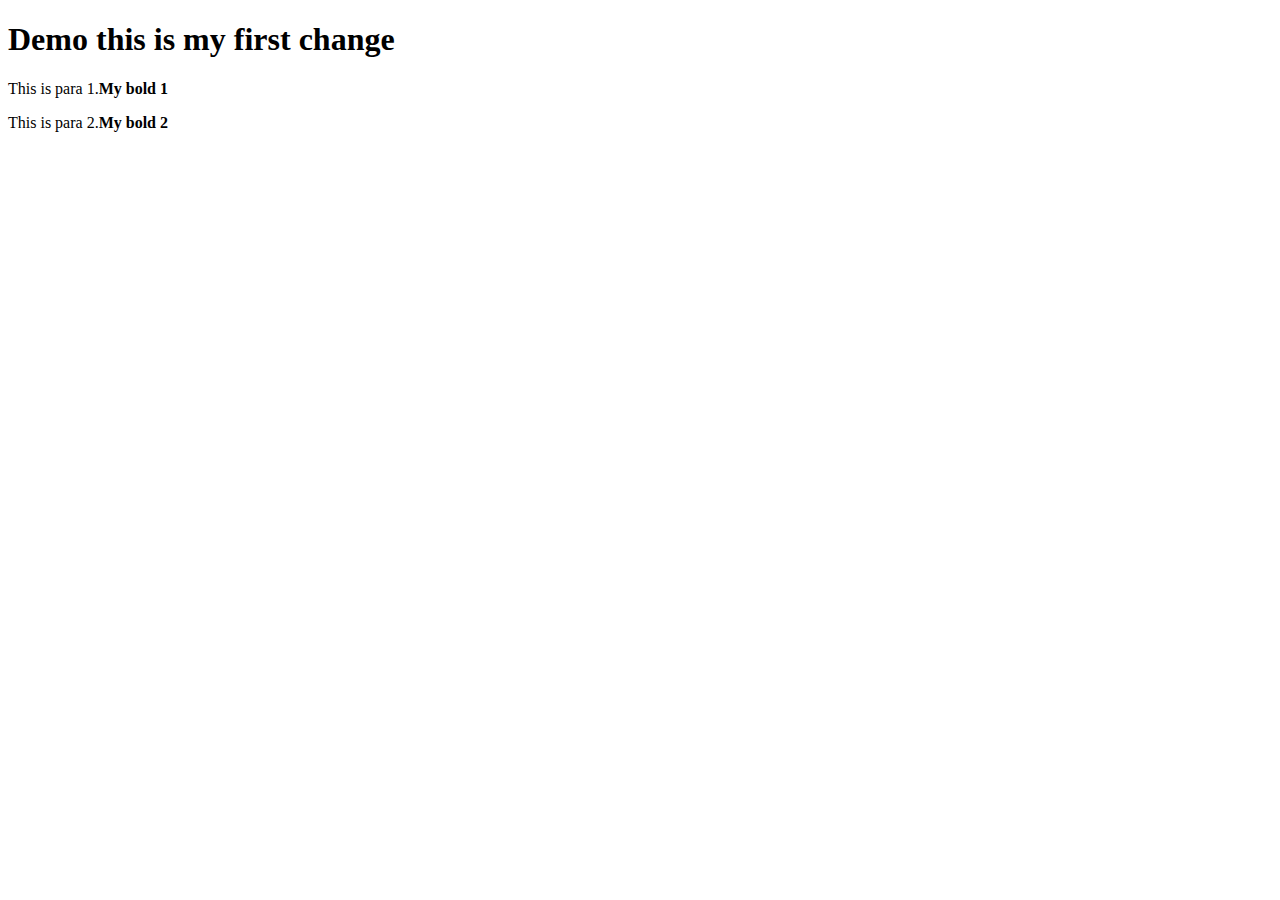
==== nested.html @ d731e144 "changed the content" ====
<!DOCTYPE html>
<html lang="en">

<head>
    <meta charset="UTF-8">
    <meta name="viewport" content="width=<device-width>, initial-scale=1.0">
    <title>nested tags</title>
</head>

<body>
    <div>
        <h1>Demo this is my first change</h1>
        <p>
            This is para 1.<strong>My bold 1</strong>
        </p>
        <div>
            This is para 2.<strong>My bold 2</strong>
        </div>
    </div>
</body>

</html>
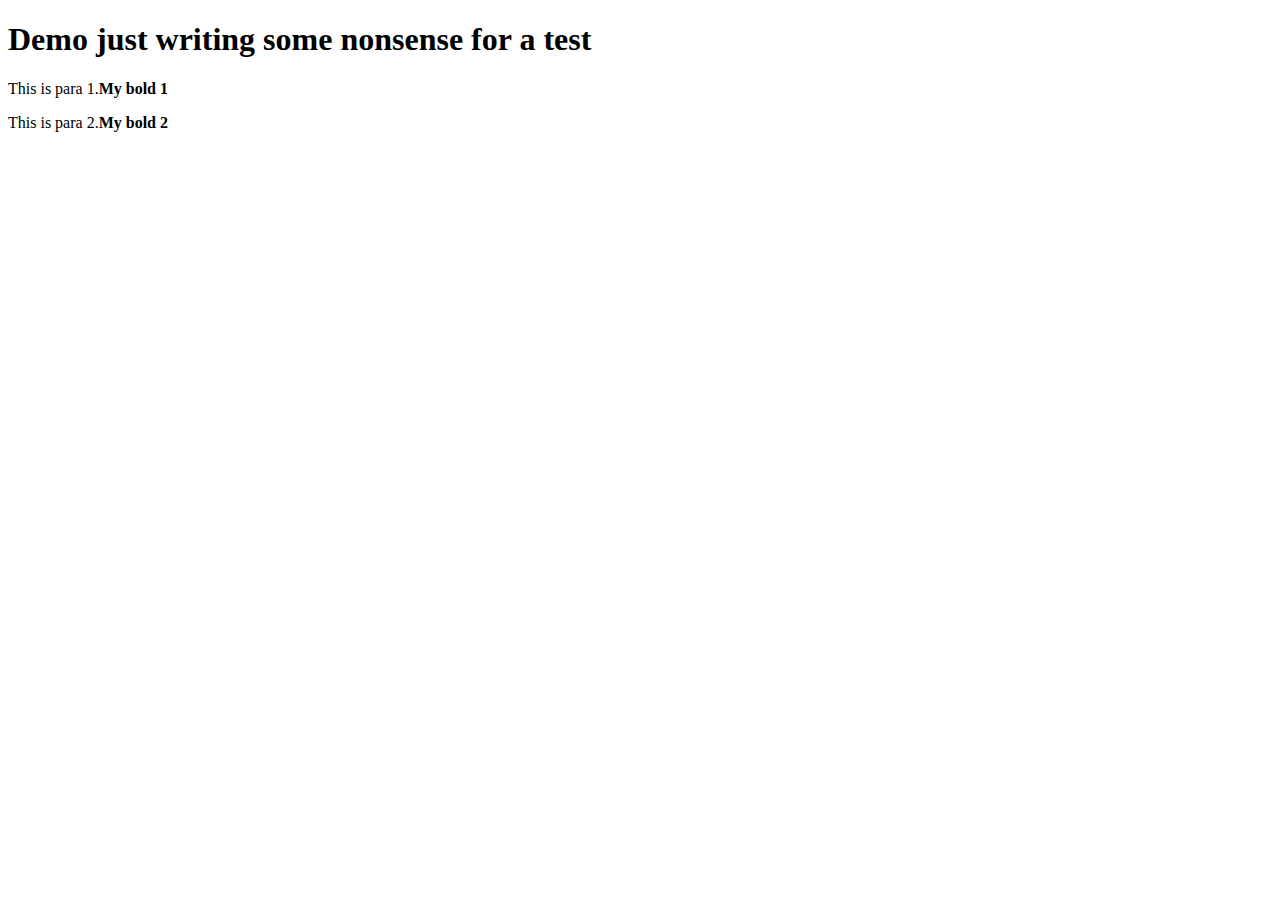
==== commit baaa80e3: "testy test boop boop" ====
--- a/nested.html
+++ b/nested.html
@@ -9,7 +9,7 @@
 
 <body>
     <div>
-        <h1>Demo this is my first change</h1>
+        <h1>Demo just writing some nonsense for a test</h1>
         <p>
             This is para 1.<strong>My bold 1</strong>
         </p>
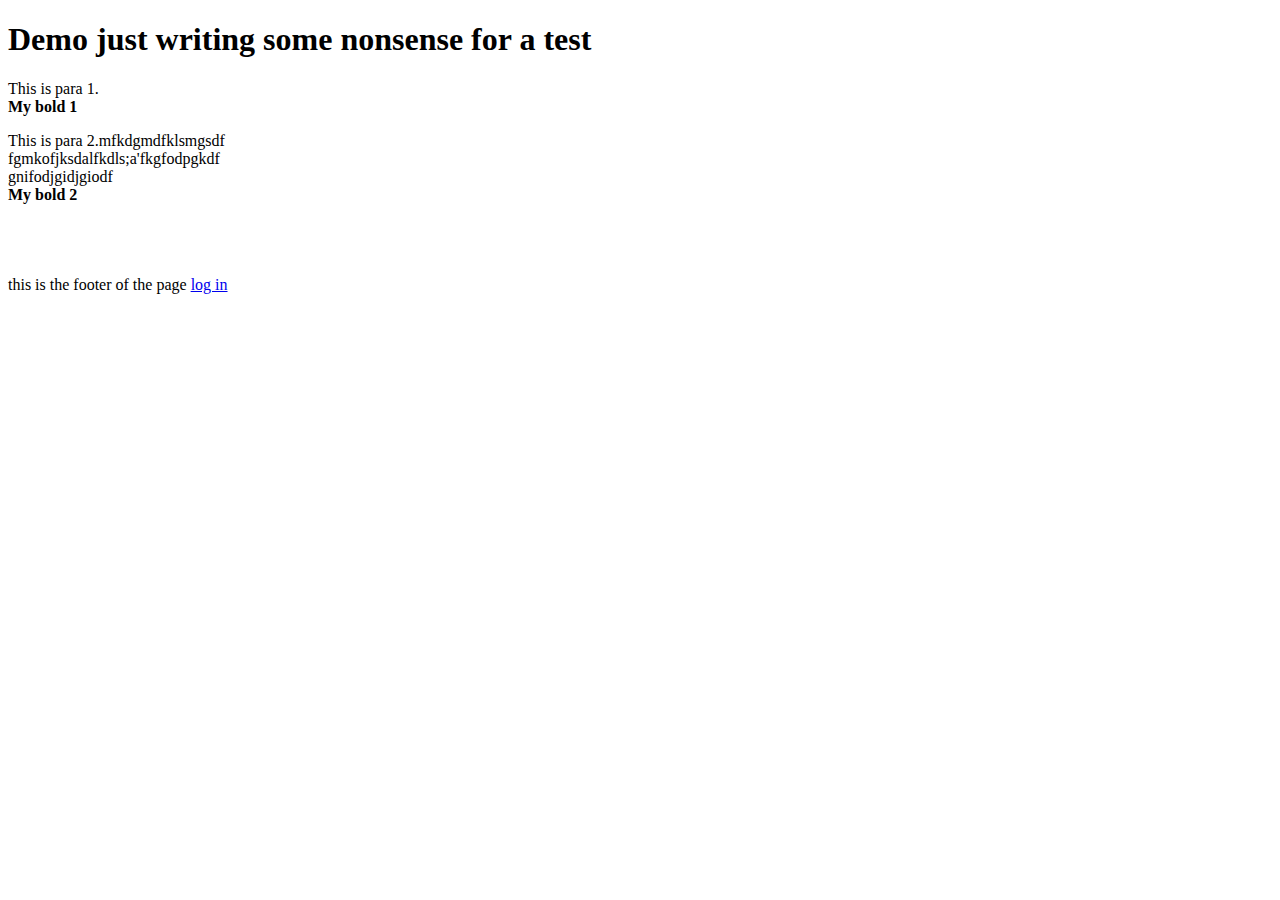
==== commit 12cde3ee: "add new pages test" ====
--- a/nested.html
+++ b/nested.html
@@ -11,12 +11,26 @@
     <div>
         <h1>Demo just writing some nonsense for a test</h1>
         <p>
-            This is para 1.<strong>My bold 1</strong>
+            This is para 1.
+            <br><strong>My bold 1</strong>
         </p>
         <div>
-            This is para 2.<strong>My bold 2</strong>
+            This is para 2.mfkdgmdfklsmgsdf
+            <br>fgmkofjksdalfkdls;a'fkgfodpgkdf
+            <br>gnifodjgidjgiodf
+           <br><strong>My bold 2</strong>
         </div>
     </div>
+<!-- this is the bottom of the page -->
+<footer>
+    <br>
+    <br>
+    <br>
+    <br>
+    this is the footer of the page
+    <a href="sign.html">log in</a>
+
+</footer>
 </body>
 
 </html>
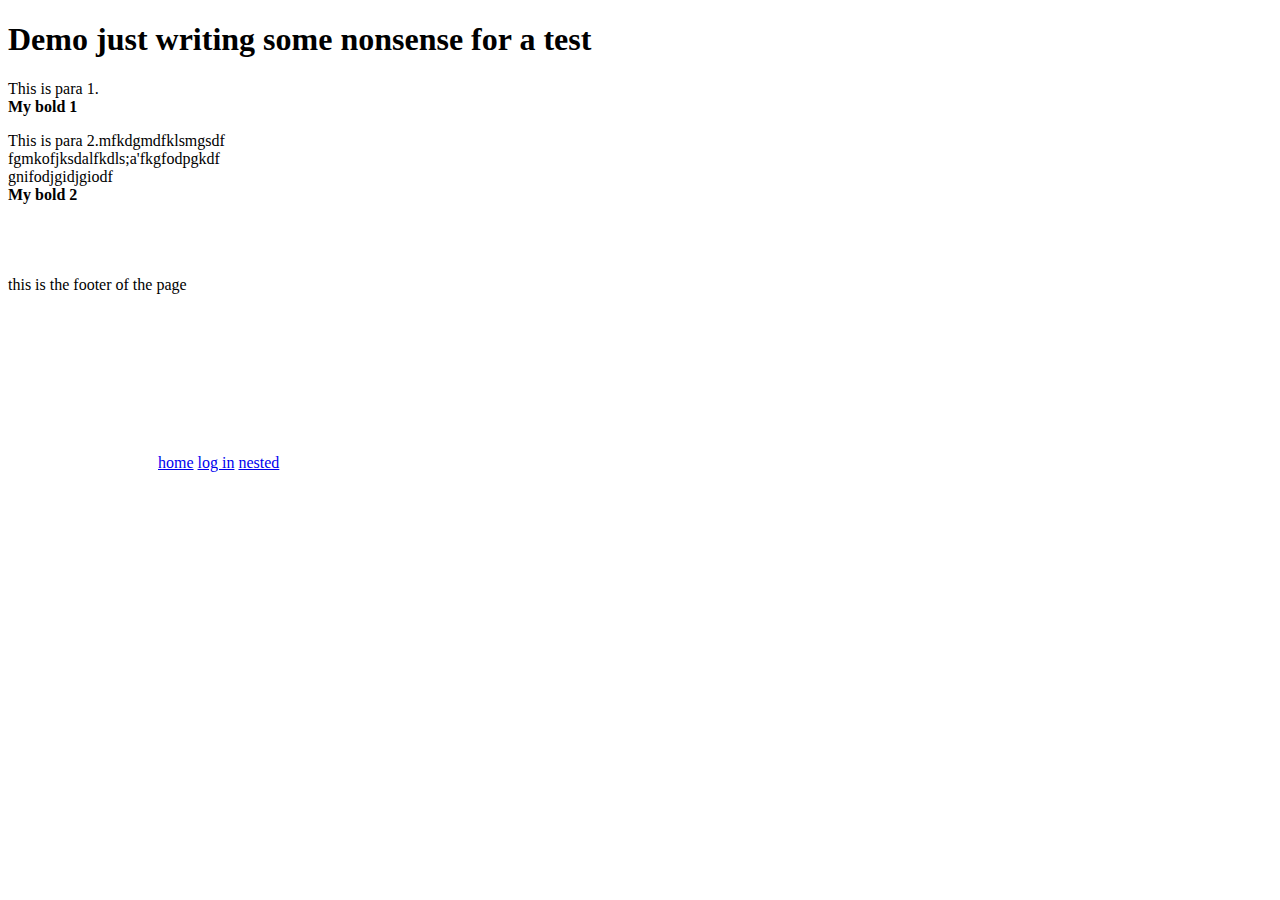
==== commit c467ae14: "add notes test" ====
--- a/nested.html
+++ b/nested.html
@@ -5,7 +5,9 @@
     <meta charset="UTF-8">
     <meta name="viewport" content="width=<device-width>, initial-scale=1.0">
     <title>nested tags</title>
+    <link rel="stylesheet" href="style.css">
 </head>
+
 
 <body>
     <div>
@@ -28,8 +30,11 @@
     <br>
     <br>
     this is the footer of the page
+    <div class="mynav">
+    <a href="/">home</a>
     <a href="sign.html">log in</a>
-
+    <a href="nested.html">nested</a>
+</div>
 </footer>
 </body>
 
--- a/style.css
+++ b/style.css
@@ -0,0 +1,9 @@
+.mylink {
+    padding: 25px;
+    background-color: blueviolet;
+    color: aliceblue;
+}
+.mynav {
+    margin-top:160px;
+    margin-left:150px;
+}